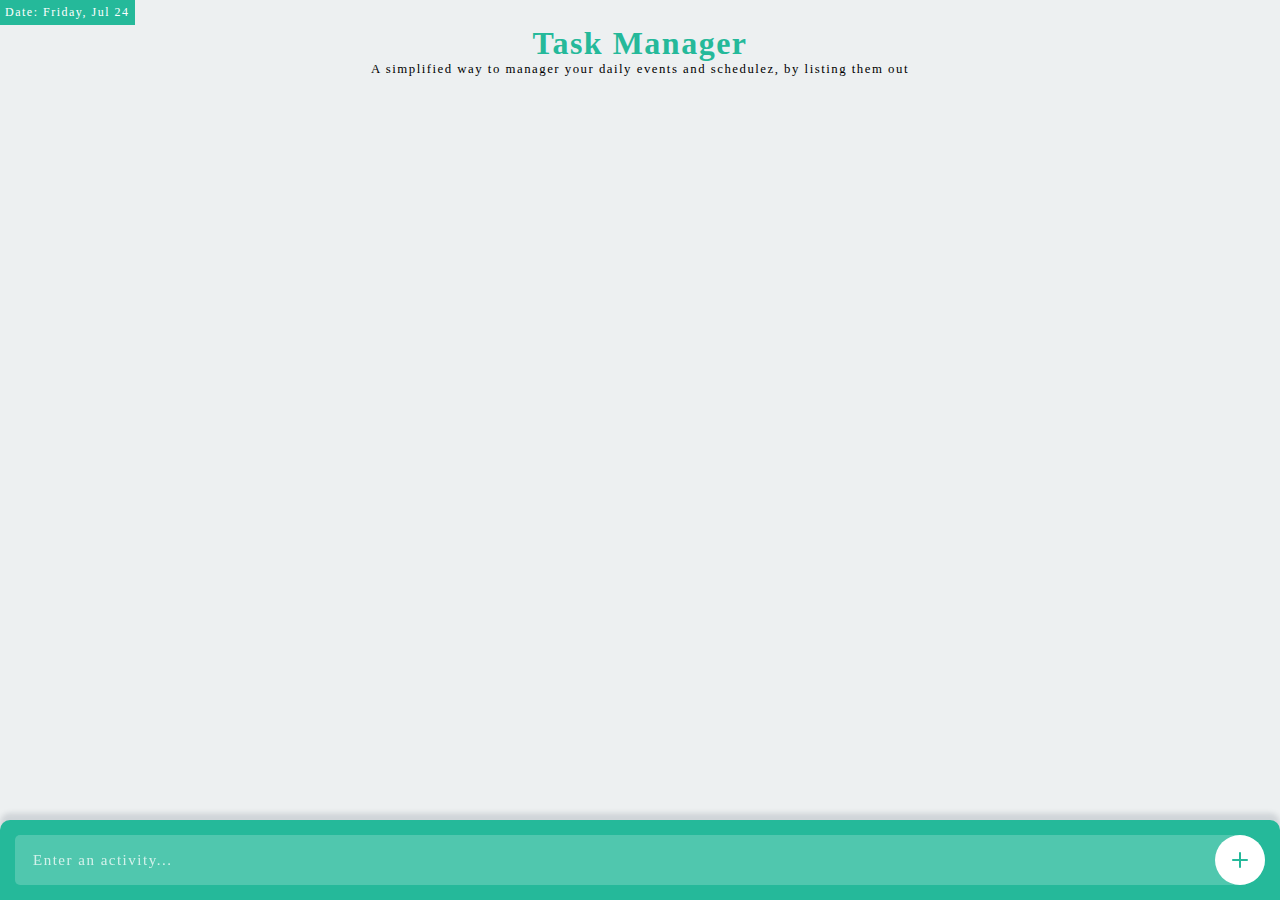
==== index.html @ f481e111 "initial commit" ====
<!DOCTYPE html>
<html>

<head>
  <meta http-equiv="Content-Type" content="text/html; charset=UTF-8" />
  <meta name="viewport" content="width=device-width, initial-scale=1, user-scalable=no" />

  <title>Task Manager</title>

  <link rel="stylesheet" href="./resources/reset.css" />
  <link rel="stylesheet" type="text/css" href="./resources/main.css" />
  <link rel="stylesheet" href="./resources/font-awesome.css" />
</head>

<body>
  <div class="dateDiv">
    Date:
    <span id="dateItem"></span>
  </div>

  <div class="container">
    <h1>Task Manager</h1>
    <p>
      A simplified way to manager your daily events and schedulez, by listing
      them out
    </p>
    <ul class="todo" id="todo"></ul>

    <div class="push"></div>
  </div>

  <footer>
    <input type="text" placeholder="Enter an activity..." id="item" autofocus />
    <button id="add">
      <svg version="1.1" xmlns="http://www.w3.org/2000/svg" xmlns:xlink="http://www.w3.org/1999/xlink" x="0px" y="0px"
        viewBox="0 0 16 16" style="enable-background:new 0 0 16 16;" xml:space="preserve">
        <g>
          <path class="fill"
            d="M16,8c0,0.5-0.5,1-1,1H9v6c0,0.5-0.5,1-1,1s-1-0.5-1-1V9H1C0.5,9,0,8.5,0,8s0.5-1,1-1h6V1c0-0.5,0.5-1,1-1s1,0.5,1,1v6h6C15.5,7,16,7.5,16,8z" />
        </g>
      </svg>
    </button>
  </footer>

  <script src="./resources/main.js"></script>
</body>

</html>
---- resources/main.css ----
/* header part */
* {
	transition: all 0.2s ease;
}
h1 {
	text-align: center;
	padding-top: 10px;
	color: #25b99a;
}
p {
	font-weight: 100;
	text-align: center;
	margin-bottom: 20px;
	font-size: 0.8em;
}
.dateDiv {
	position: absolute;
	top: 0;
	left: 0;
	color: #fff;
	background: #25b99a;
	box-sizing: border-box;
	padding: 5px;
	font-size: 12px;
}
body {
	background: #edf0f1;
	padding: 0;
}
.push {
	width: 100%;
	height: 80px;
	float: left;
	margin-top: 5px;
	visibility: hidden;
}
.noFill {
	fill: none;
}
footer {
	width: 100%;
	height: 80px;
	position: fixed;
	padding: 15px;
	bottom: 0;
	left: 0;
	z-index: 5;
	background: #25b99a;
	box-shadow: 0px -7px 5px rgba(44, 62, 80, 0.15);
	border-top-right-radius: 10px;
	border-top-left-radius: 10px;
}
footer input {
	width: 100%;
	height: 50px;
	float: left;
	color: rgb(255, 255, 255);
	font-size: 15px;
	font-weight: 400;
	text-indent: 18px;
	padding: 0 60px 0 0;
	background: rgba(255, 255, 255, 0.2);
	border-radius: 5px 25px 25px 5px;
	border: 0px;
	box-shadow: none;
	outline: none;
	-webkit-appearance: none;
	-moz-appearance: none;
}
footer input::-webkit-input-placeholder {
	color: rgba(255, 255, 255, 0.75);
}

footer input:-moz-input-placeholder {
	color: rgba(255, 255, 255, 0.75);
}

footer input::-moz-input-placeholder {
	color: rgba(255, 255, 255, 0.75);
}

footer input:-ms-input-placeholder {
	color: rgba(255, 255, 255, 0.75);
}
footer button {
	width: 50px;
	height: 50px;
	position: absolute;
	top: 15px;
	right: 15px;
	z-index: 2;
	border-radius: 25px;
	background: #fff;
	border: 0px;
	box-shadow: none;
	outline: none;
	cursor: pointer;

	-webkit-appearance: none;
	-moz-appearance: none;
}
footer button svg {
	width: 16px;
	height: 16px;
	position: absolute;
	top: 50%;
	left: 50%;
	margin: -8px 0 0 -8px;
}
footer button svg .fill {
	fill: #25b99a;
}
.container {
	width: 100%;
	float: left;
	padding: 15px;
}
ul.todo {
	width: 100%;
	float: left;
}
ul.todo li {
	width: 100%;
	min-height: 50px;
	float: left;
	font-size: 14px;
	font-weight: 500;
	color: #444;
	line-height: 22px;
	background: #fff;
	border-radius: 5px;
	position: relative;
	box-shadow: 0px 1px 2px rgba(44, 62, 80, 0.1);
	margin: 0 0 10px 0;
	padding: 14px 100px 14px 14px;
	word-break: break-word;
}

ul.todo li:last-of-type {
	margin: 0;
}

ul.todo li .buttons {
	width: 100px;
	height: 50px;
	position: absolute;
	top: 0;
	right: 0;
}
ul.todo li .buttons button {
	width: 50px;
	height: 50px;
	float: left;
	background: none;
	position: relative;
	border: 0px;
	box-shadow: none;
	outline: none;
	cursor: pointer;
	-webkit-appearance: none;
	-moz-appearance: none;
}
ul.todo li .buttons button:last-of-type:before {
	content: "";
	width: 1.3px;
	height: 30px;
	background: #edf0f1;
	position: absolute;
	top: 10px;
	left: 0;
}
ul.todo li .buttons button i {
	width: 22px;
	height: 22px;
	font-size: 1.2em;
	position: absolute;
	top: 53%;
	left: 50%;
	margin: -11px 0 0 -11px;
}

.fa-trash:hover {
	color: red;
}
.check {
	opacity: 0.5;
	text-decoration: line-through;
	transform: scale(0.9077077, 0.9908977);
}
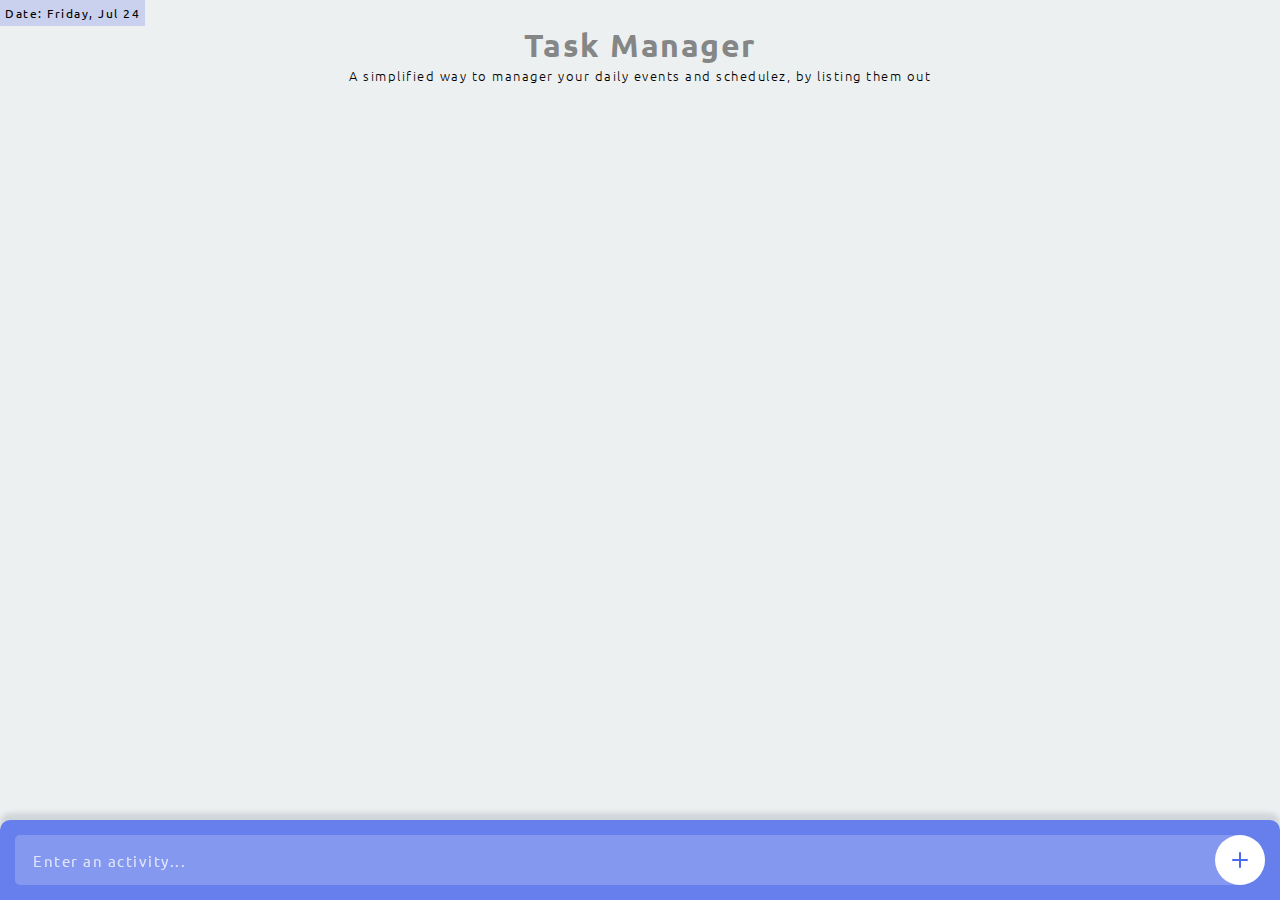
==== commit b812d44f: "Added more fonts" ====
--- a/index.html
+++ b/index.html
@@ -7,9 +7,12 @@
 
   <title>Task Manager</title>
 
+  <link href="https://fonts.googleapis.com/css?family=Ubuntu&display=swap" rel="stylesheet">
   <link rel="stylesheet" href="./resources/reset.css" />
   <link rel="stylesheet" type="text/css" href="./resources/main.css" />
-  <link rel="stylesheet" href="./resources/font-awesome.css" />
+  <!-- <link rel="stylesheet" href="./resources/fontawesome.min.css" /> -->
+  <!-- <link rel="stylesheet" https="stackpath.bootstrapcdn.com/font-awesome/4.7.0/css/font-awesome.min.css" /> -->
+
 </head>
 
 <body>
--- a/resources/main.css
+++ b/resources/main.css
@@ -1,11 +1,14 @@
 /* header part */
 * {
+	font-family: "Ubuntu", sans-serif;
+	letter-spacing: 1.5px;
 	transition: all 0.2s ease;
 }
+
 h1 {
 	text-align: center;
 	padding-top: 10px;
-	color: #25b99a;
+	color: rgba(0, 0, 0, 0.459);
 }
 p {
 	font-weight: 100;
@@ -17,8 +20,8 @@
 	position: absolute;
 	top: 0;
 	left: 0;
-	color: #fff;
-	background: #25b99a;
+	color: black;
+	background: #4d6aeb3a;
 	box-sizing: border-box;
 	padding: 5px;
 	font-size: 12px;
@@ -45,7 +48,7 @@
 	bottom: 0;
 	left: 0;
 	z-index: 5;
-	background: #25b99a;
+	background: #4d6aebd7;
 	box-shadow: 0px -7px 5px rgba(44, 62, 80, 0.15);
 	border-top-right-radius: 10px;
 	border-top-left-radius: 10px;
@@ -108,7 +111,7 @@
 	margin: -8px 0 0 -8px;
 }
 footer button svg .fill {
-	fill: #25b99a;
+	fill: #4d6aeb;
 }
 .container {
 	width: 100%;
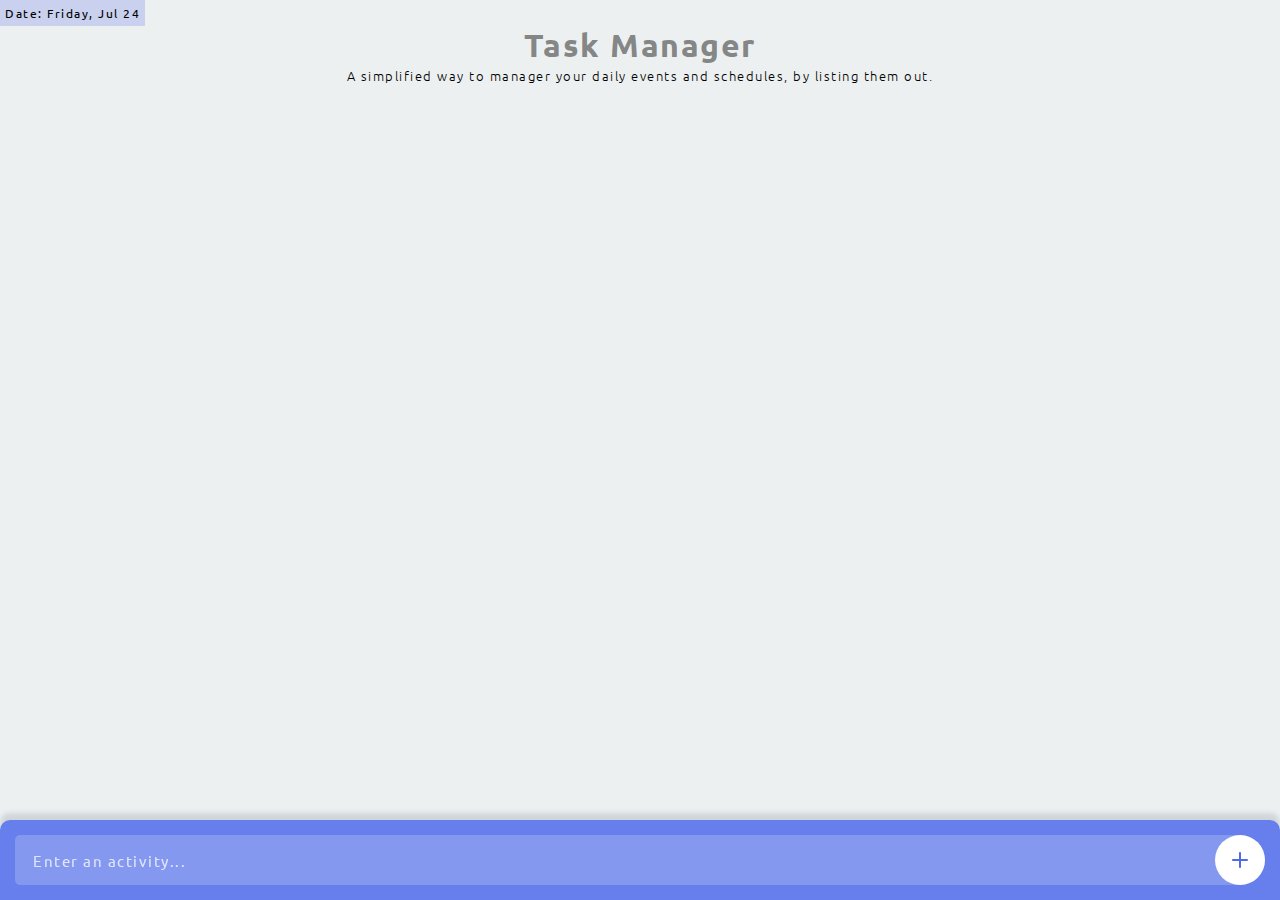
==== commit def1d833: "Corrected some words" ====
--- a/index.html
+++ b/index.html
@@ -10,8 +10,7 @@
   <link href="https://fonts.googleapis.com/css?family=Ubuntu&display=swap" rel="stylesheet">
   <link rel="stylesheet" href="./resources/reset.css" />
   <link rel="stylesheet" type="text/css" href="./resources/main.css" />
-  <!-- <link rel="stylesheet" href="./resources/fontawesome.min.css" /> -->
-  <!-- <link rel="stylesheet" https="stackpath.bootstrapcdn.com/font-awesome/4.7.0/css/font-awesome.min.css" /> -->
+  <link rel="stylesheet" href="./resources/font-awesome.css" />
 
 </head>
 
@@ -24,8 +23,7 @@
   <div class="container">
     <h1>Task Manager</h1>
     <p>
-      A simplified way to manager your daily events and schedulez, by listing
-      them out
+      A simplified way to manager your daily events and schedules, by listing them out.
     </p>
     <ul class="todo" id="todo"></ul>
 
--- a/resources/main.css
+++ b/resources/main.css
@@ -3,6 +3,20 @@
 	font-family: "Ubuntu", sans-serif;
 	letter-spacing: 1.5px;
 	transition: all 0.2s ease;
+}
+
+@font-face {
+	font-family: "FontAwesome";
+	src: url("fonts/fontawesome-webfont.eot?v=4.7.0");
+	src: url("fonts/fontawesome-webfont.eot?#iefix&v=4.7.0")
+			format("embedded-opentype"),
+		url("fonts/fontawesome-webfont.woff2?v=4.7.0") format("woff2"),
+		url("fonts/fontawesome-webfont.woff?v=4.7.0") format("woff"),
+		url("fonts/fontawesome-webfont.ttf?v=4.7.0") format("truetype"),
+		url("fonts/fontawesome-webfont.svg?v=4.7.0#fontawesomeregular")
+			format("svg");
+	font-weight: normal;
+	font-style: normal;
 }
 
 h1 {
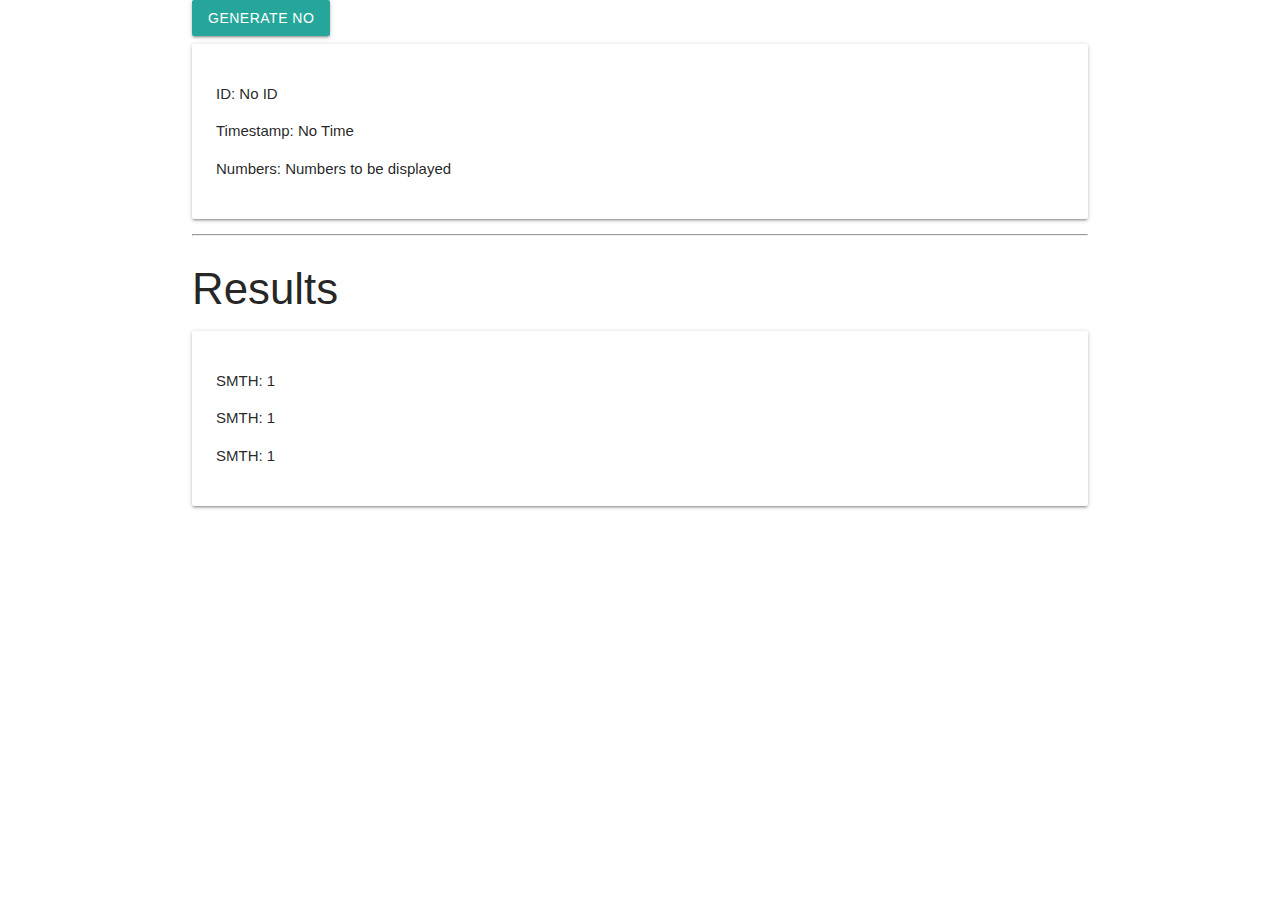
==== commit 0d7b2e1b: "Loto trial" ====
--- a/index.html
+++ b/index.html
@@ -1,49 +1,129 @@
 <!DOCTYPE html>
-<html>
+<html lang="en">
+  <head>
+    <meta charset="UTF-8" />
+    <meta name="viewport" content="width=device-width, initial-scale=1.0" />
+    <meta http-equiv="X-UA-Compatible" content="ie=edge" />
 
-<head>
-  <meta http-equiv="Content-Type" content="text/html; charset=UTF-8" />
-  <meta name="viewport" content="width=device-width, initial-scale=1, user-scalable=no" />
+    <!-- ICONS -->
+    <!--Import Google Icon Font-->
+    <link
+      href="https://fonts.googleapis.com/icon?family=Material+Icons"
+      rel="stylesheet"
+    />
+    <!-- Font Awesome -->
+    <link
+      rel="stylesheet"
+      href="https://stackpath.bootstrapcdn.com/font-awesome/4.7.0/css/font-awesome.min.css"
+    />
+    <!-- Bootstrap -->
+    <!-- <link rel="stylesheet" href="https://stackpath.bootstrapcdn.com/bootstrap/4.3.1/css/bootstrap.min.css" integrity="sha384-ggOyR0iXCbMQv3Xipma34MD+dH/1fQ784/j6cY/iJTQUOhcWr7x9JvoRxT2MZw1T" crossorigin="anonymous">
+        <script defer src="https://cdnjs.cloudflare.com/ajax/libs/popper.js/1.14.7/umd/popper.min.js" integrity="sha384-UO2eT0CpHqdSJQ6hJty5KVphtPhzWj9WO1clHTMGa3JDZwrnQq4sF86dIHNDz0W1" crossorigin="anonymous"></script>
+        <script defer src="https://stackpath.bootstrapcdn.com/bootstrap/4.3.1/js/bootstrap.min.js" integrity="sha384-JjSmVgyd0p3pXB1rRibZUAYoIIy6OrQ6VrjIEaFf/nJGzIxFDsf4x0xIM+B07jRM" crossorigin="anonymous"></script> -->
+    <!-- jQuery -->
+    <script
+      src="https://code.jquery.com/jquery-3.3.1.slim.min.js"
+      integrity="sha384-q8i/X+965DzO0rT7abK41JStQIAqVgRVzpbzo5smXKp4YfRvH+8abtTE1Pi6jizo"
+      crossorigin="anonymous"
+    ></script>
+    <!-- Materialize CSS -->
+    <link
+      rel="stylesheet"
+      href="https://cdnjs.cloudflare.com/ajax/libs/materialize/1.0.0/css/materialize.min.css"
+    />
+    <script
+      defer
+      src="https://cdnjs.cloudflare.com/ajax/libs/materialize/1.0.0/js/materialize.min.js"
+    ></script>
+    <!-- Resources -->
+    <!-- Page title -->
+    <title>Loto Forum</title>
+  </head>
+  <body>
+    <div class="container">
+      <!-- <h1>Welcome to Loto Kay <i class="fa fa-lock mark small"></i></h1> -->
 
-  <title>Task Manager</title>
+      <button id="num_gen" class="btn">Generate no</button>
 
-  <link href="https://fonts.googleapis.com/css?family=Ubuntu&display=swap" rel="stylesheet">
-  <link rel="stylesheet" href="./resources/reset.css" />
-  <link rel="stylesheet" type="text/css" href="./resources/main.css" />
-  <link rel="stylesheet" href="./resources/font-awesome.css" />
+      <div class="card-panel">
+        <p>ID: <span id="numbers_id">No ID</span></p>
+        <p>Timestamp: <span id="numbers_time">No Time</span></p>
 
-</head>
+        <p>
+          Numbers:
 
-<body>
-  <div class="dateDiv">
-    Date:
-    <span id="dateItem"></span>
-  </div>
+          <span id="numbers_to_display">
+            Numbers to be displayed
+          </span>
+        </p>
+      </div>
+      <hr />
+      <div>
+        <h3>Results</h3>
+        <div>
+          <div class="card-panel">
+            <p>SMTH: 1</p>
+            <p>SMTH: 1</p>
+            <p>SMTH: 1</p>
+          </div>
+        </div>
+      </div>
+    </div>
+    <script>
+      var twelve_generated_num = [];
+      var results = [];
 
-  <div class="container">
-    <h1>Task Manager</h1>
-    <p>
-      A simplified way to manager your daily events and schedules, by listing them out.
-    </p>
-    <ul class="todo" id="todo"></ul>
+      document.getElementById("num_gen").addEventListener("click", function() {
+        // Math.floor(Math.random() * 91);
+        //Loop 12 x and gen rand no and save them in the array of 12 nos...
+        for (i = 0; i <= 11; i++) {
+          //generate the rand num
+          var rand_num = Math.floor(Math.random() * 91);
+          // check for the occurance num 0 ...
+          if (rand_num === 0) {
+            rand_num = Math.floor(Math.random() * 91);
+          }
+          // check for the occurance of the rand num...
+          twelve_generated_num[i] = rand_num;
+        }
+        //Displaying the nums
+        var rand_gen_no_tag = "";
+        for (i = 0; i <= 11; i++) {
+          rand_gen_no_tag += "<span>" + twelve_generated_num[i] + "</span> ,";
+        }
+        //displaying all nos in the tag
+        document.getElementById(
+          "numbers_to_display"
+        ).innerHTML = rand_gen_no_tag;
+        //displaying the timestamp
+        var d = new Date();
+        var currentTime =
+          d.getDay() +
+          "/" +
+          d.getMonth() +
+          "/" +
+          d.getFullYear() +
+          " @ " +
+          d.getHours() +
+          ":" +
+          d.getMinutes() +
+          ":" +
+          d.getSeconds() +
+          ":" +
+          d.getMilliseconds();
+        document.getElementById("numbers_time").innerText = currentTime;
+        //displaying the ID
+        document.getElementById("numbers_id").innerText = "0183917";
+      });
 
-    <div class="push"></div>
-  </div>
-
-  <footer>
-    <input type="text" placeholder="Enter an activity..." id="item" autofocus />
-    <button id="add">
-      <svg version="1.1" xmlns="http://www.w3.org/2000/svg" xmlns:xlink="http://www.w3.org/1999/xlink" x="0px" y="0px"
-        viewBox="0 0 16 16" style="enable-background:new 0 0 16 16;" xml:space="preserve">
-        <g>
-          <path class="fill"
-            d="M16,8c0,0.5-0.5,1-1,1H9v6c0,0.5-0.5,1-1,1s-1-0.5-1-1V9H1C0.5,9,0,8.5,0,8s0.5-1,1-1h6V1c0-0.5,0.5-1,1-1s1,0.5,1,1v6h6C15.5,7,16,7.5,16,8z" />
-        </g>
-      </svg>
-    </button>
-  </footer>
-
-  <script src="./resources/main.js"></script>
-</body>
-
-</html>+      //   var check_occurance = function(randno) {
+      //     for (i = 0; i <= 11; i++) {
+      //       if (randno === twelve_generated_num[i]) {
+      //         randno = Math.floor(Math.random() * 91);
+      //         twelve_generated_num[i] = randno;
+      //       }
+      //     }
+      //   };
+    </script>
+  </body>
+</html>
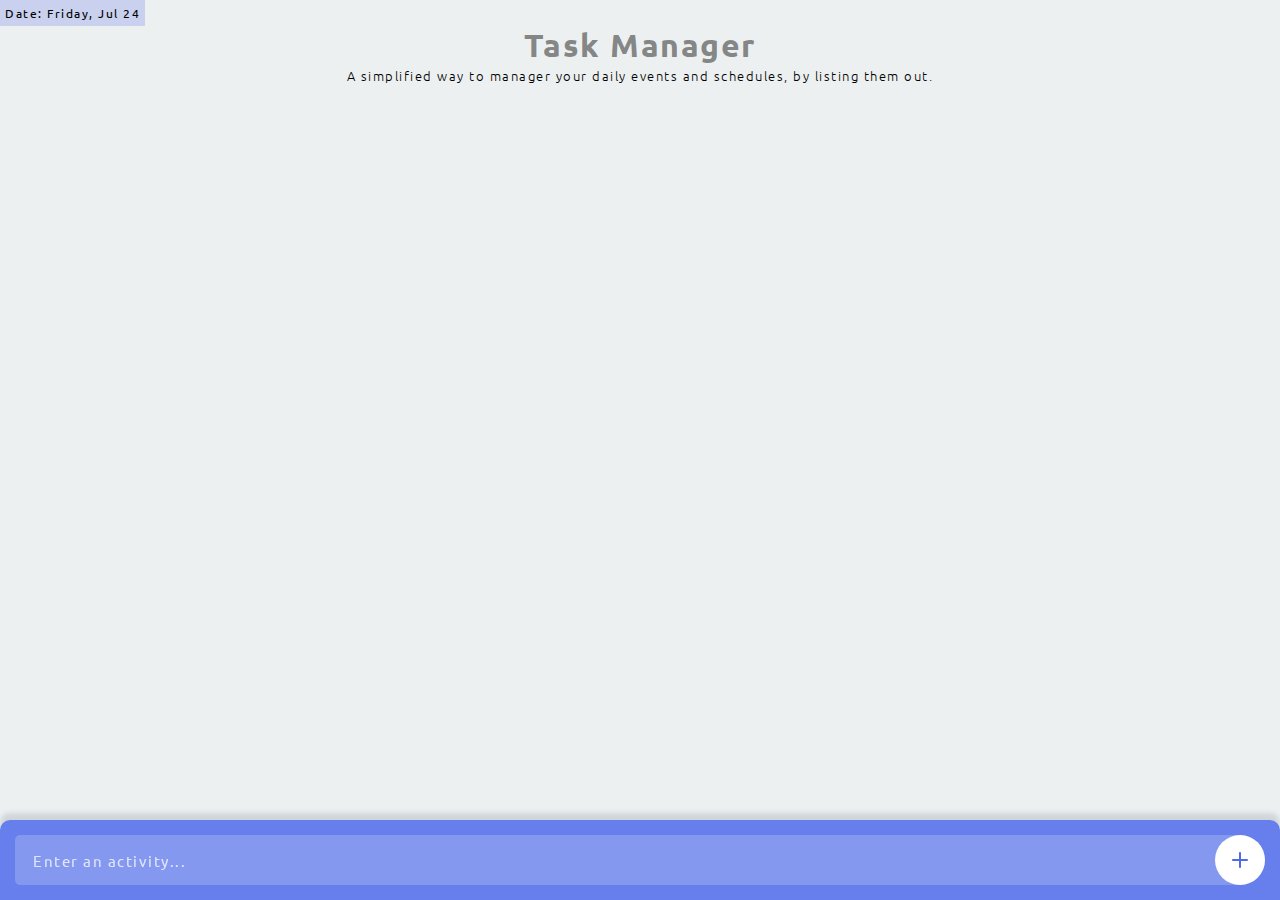
==== commit 52186076: "Some fix" ====
--- a/index.html
+++ b/index.html
@@ -1,129 +1,49 @@
 <!DOCTYPE html>
-<html lang="en">
-  <head>
-    <meta charset="UTF-8" />
-    <meta name="viewport" content="width=device-width, initial-scale=1.0" />
-    <meta http-equiv="X-UA-Compatible" content="ie=edge" />
+<html>
 
-    <!-- ICONS -->
-    <!--Import Google Icon Font-->
-    <link
-      href="https://fonts.googleapis.com/icon?family=Material+Icons"
-      rel="stylesheet"
-    />
-    <!-- Font Awesome -->
-    <link
-      rel="stylesheet"
-      href="https://stackpath.bootstrapcdn.com/font-awesome/4.7.0/css/font-awesome.min.css"
-    />
-    <!-- Bootstrap -->
-    <!-- <link rel="stylesheet" href="https://stackpath.bootstrapcdn.com/bootstrap/4.3.1/css/bootstrap.min.css" integrity="sha384-ggOyR0iXCbMQv3Xipma34MD+dH/1fQ784/j6cY/iJTQUOhcWr7x9JvoRxT2MZw1T" crossorigin="anonymous">
-        <script defer src="https://cdnjs.cloudflare.com/ajax/libs/popper.js/1.14.7/umd/popper.min.js" integrity="sha384-UO2eT0CpHqdSJQ6hJty5KVphtPhzWj9WO1clHTMGa3JDZwrnQq4sF86dIHNDz0W1" crossorigin="anonymous"></script>
-        <script defer src="https://stackpath.bootstrapcdn.com/bootstrap/4.3.1/js/bootstrap.min.js" integrity="sha384-JjSmVgyd0p3pXB1rRibZUAYoIIy6OrQ6VrjIEaFf/nJGzIxFDsf4x0xIM+B07jRM" crossorigin="anonymous"></script> -->
-    <!-- jQuery -->
-    <script
-      src="https://code.jquery.com/jquery-3.3.1.slim.min.js"
-      integrity="sha384-q8i/X+965DzO0rT7abK41JStQIAqVgRVzpbzo5smXKp4YfRvH+8abtTE1Pi6jizo"
-      crossorigin="anonymous"
-    ></script>
-    <!-- Materialize CSS -->
-    <link
-      rel="stylesheet"
-      href="https://cdnjs.cloudflare.com/ajax/libs/materialize/1.0.0/css/materialize.min.css"
-    />
-    <script
-      defer
-      src="https://cdnjs.cloudflare.com/ajax/libs/materialize/1.0.0/js/materialize.min.js"
-    ></script>
-    <!-- Resources -->
-    <!-- Page title -->
-    <title>Loto Forum</title>
-  </head>
-  <body>
-    <div class="container">
-      <!-- <h1>Welcome to Loto Kay <i class="fa fa-lock mark small"></i></h1> -->
+<head>
+  <meta http-equiv="Content-Type" content="text/html; charset=UTF-8" />
+  <meta name="viewport" content="width=device-width, initial-scale=1, user-scalable=no" />
 
-      <button id="num_gen" class="btn">Generate no</button>
+  <title>Task Manager</title>
 
-      <div class="card-panel">
-        <p>ID: <span id="numbers_id">No ID</span></p>
-        <p>Timestamp: <span id="numbers_time">No Time</span></p>
+  <link href="https://fonts.googleapis.com/css?family=Ubuntu&display=swap" rel="stylesheet">
+  <link rel="stylesheet" href="./resources/reset.css" />
+  <link rel="stylesheet" type="text/css" href="./resources/main.css" />
+  <link rel="stylesheet" href="./resources/font-awesome.css" />
 
-        <p>
-          Numbers:
+</head>
 
-          <span id="numbers_to_display">
-            Numbers to be displayed
-          </span>
-        </p>
-      </div>
-      <hr />
-      <div>
-        <h3>Results</h3>
-        <div>
-          <div class="card-panel">
-            <p>SMTH: 1</p>
-            <p>SMTH: 1</p>
-            <p>SMTH: 1</p>
-          </div>
-        </div>
-      </div>
-    </div>
-    <script>
-      var twelve_generated_num = [];
-      var results = [];
+<body>
+  <div class="dateDiv">
+    Date:
+    <span id="dateItem"></span>
+  </div>
 
-      document.getElementById("num_gen").addEventListener("click", function() {
-        // Math.floor(Math.random() * 91);
-        //Loop 12 x and gen rand no and save them in the array of 12 nos...
-        for (i = 0; i <= 11; i++) {
-          //generate the rand num
-          var rand_num = Math.floor(Math.random() * 91);
-          // check for the occurance num 0 ...
-          if (rand_num === 0) {
-            rand_num = Math.floor(Math.random() * 91);
-          }
-          // check for the occurance of the rand num...
-          twelve_generated_num[i] = rand_num;
-        }
-        //Displaying the nums
-        var rand_gen_no_tag = "";
-        for (i = 0; i <= 11; i++) {
-          rand_gen_no_tag += "<span>" + twelve_generated_num[i] + "</span> ,";
-        }
-        //displaying all nos in the tag
-        document.getElementById(
-          "numbers_to_display"
-        ).innerHTML = rand_gen_no_tag;
-        //displaying the timestamp
-        var d = new Date();
-        var currentTime =
-          d.getDay() +
-          "/" +
-          d.getMonth() +
-          "/" +
-          d.getFullYear() +
-          " @ " +
-          d.getHours() +
-          ":" +
-          d.getMinutes() +
-          ":" +
-          d.getSeconds() +
-          ":" +
-          d.getMilliseconds();
-        document.getElementById("numbers_time").innerText = currentTime;
-        //displaying the ID
-        document.getElementById("numbers_id").innerText = "0183917";
-      });
+  <div class="container">
+    <h1>Task Manager</h1>
+    <p>
+      A simplified way to manager your daily events and schedules, by listing them out.
+    </p>
+    <ul class="todo" id="todo"></ul>
 
-      //   var check_occurance = function(randno) {
-      //     for (i = 0; i <= 11; i++) {
-      //       if (randno === twelve_generated_num[i]) {
-      //         randno = Math.floor(Math.random() * 91);
-      //         twelve_generated_num[i] = randno;
-      //       }
-      //     }
-      //   };
-    </script>
-  </body>
-</html>
+    <div class="push"></div>
+  </div>
+
+  <footer>
+    <input type="text" placeholder="Enter an activity..." id="item" autofocus />
+    <button id="add">
+      <svg version="1.1" xmlns="http://www.w3.org/2000/svg" xmlns:xlink="http://www.w3.org/1999/xlink" x="0px" y="0px"
+        viewBox="0 0 16 16" style="enable-background:new 0 0 16 16;" xml:space="preserve">
+        <g>
+          <path class="fill"
+            d="M16,8c0,0.5-0.5,1-1,1H9v6c0,0.5-0.5,1-1,1s-1-0.5-1-1V9H1C0.5,9,0,8.5,0,8s0.5-1,1-1h6V1c0-0.5,0.5-1,1-1s1,0.5,1,1v6h6C15.5,7,16,7.5,16,8z" />
+        </g>
+      </svg>
+    </button>
+  </footer>
+
+  <script src="./resources/main.js"></script>
+</body>
+
+</html>--- a/resources/main.css
+++ b/resources/main.css
@@ -0,0 +1,206 @@
+/* header part */
+* {
+	font-family: "Ubuntu", sans-serif;
+	letter-spacing: 1.5px;
+	transition: all 0.2s ease;
+}
+
+@font-face {
+	font-family: "FontAwesome";
+	src: url("fonts/fontawesome-webfont.eot?v=4.7.0");
+	src: url("fonts/fontawesome-webfont.eot?#iefix&v=4.7.0")
+			format("embedded-opentype"),
+		url("fonts/fontawesome-webfont.woff2?v=4.7.0") format("woff2"),
+		url("fonts/fontawesome-webfont.woff?v=4.7.0") format("woff"),
+		url("fonts/fontawesome-webfont.ttf?v=4.7.0") format("truetype"),
+		url("fonts/fontawesome-webfont.svg?v=4.7.0#fontawesomeregular")
+			format("svg");
+	font-weight: normal;
+	font-style: normal;
+}
+
+h1 {
+	text-align: center;
+	padding-top: 10px;
+	color: rgba(0, 0, 0, 0.459);
+}
+p {
+	font-weight: 100;
+	text-align: center;
+	margin-bottom: 20px;
+	font-size: 0.8em;
+}
+.dateDiv {
+	position: absolute;
+	top: 0;
+	left: 0;
+	color: black;
+	background: #4d6aeb3a;
+	box-sizing: border-box;
+	padding: 5px;
+	font-size: 12px;
+}
+body {
+	background: #edf0f1;
+	padding: 0;
+}
+.push {
+	width: 100%;
+	height: 80px;
+	float: left;
+	margin-top: 5px;
+	visibility: hidden;
+}
+.noFill {
+	fill: none;
+}
+footer {
+	width: 100%;
+	height: 80px;
+	position: fixed;
+	padding: 15px;
+	bottom: 0;
+	left: 0;
+	z-index: 5;
+	background: #4d6aebd7;
+	box-shadow: 0px -7px 5px rgba(44, 62, 80, 0.15);
+	border-top-right-radius: 10px;
+	border-top-left-radius: 10px;
+}
+footer input {
+	width: 100%;
+	height: 50px;
+	float: left;
+	color: rgb(255, 255, 255);
+	font-size: 15px;
+	font-weight: 400;
+	text-indent: 18px;
+	padding: 0 60px 0 0;
+	background: rgba(255, 255, 255, 0.2);
+	border-radius: 5px 25px 25px 5px;
+	border: 0px;
+	box-shadow: none;
+	outline: none;
+	-webkit-appearance: none;
+	-moz-appearance: none;
+}
+footer input::-webkit-input-placeholder {
+	color: rgba(255, 255, 255, 0.75);
+}
+
+footer input:-moz-input-placeholder {
+	color: rgba(255, 255, 255, 0.75);
+}
+
+footer input::-moz-input-placeholder {
+	color: rgba(255, 255, 255, 0.75);
+}
+
+footer input:-ms-input-placeholder {
+	color: rgba(255, 255, 255, 0.75);
+}
+footer button {
+	width: 50px;
+	height: 50px;
+	position: absolute;
+	top: 15px;
+	right: 15px;
+	z-index: 2;
+	border-radius: 25px;
+	background: #fff;
+	border: 0px;
+	box-shadow: none;
+	outline: none;
+	cursor: pointer;
+
+	-webkit-appearance: none;
+	-moz-appearance: none;
+}
+footer button svg {
+	width: 16px;
+	height: 16px;
+	position: absolute;
+	top: 50%;
+	left: 50%;
+	margin: -8px 0 0 -8px;
+}
+footer button svg .fill {
+	fill: #4d6aeb;
+}
+.container {
+	width: 100%;
+	float: left;
+	padding: 15px;
+}
+ul.todo {
+	width: 100%;
+	float: left;
+}
+ul.todo li {
+	width: 100%;
+	min-height: 50px;
+	float: left;
+	font-size: 14px;
+	font-weight: 500;
+	color: #444;
+	line-height: 22px;
+	background: #fff;
+	border-radius: 5px;
+	position: relative;
+	box-shadow: 0px 1px 2px rgba(44, 62, 80, 0.1);
+	margin: 0 0 10px 0;
+	padding: 14px 100px 14px 14px;
+	word-break: break-word;
+}
+
+ul.todo li:last-of-type {
+	margin: 0;
+}
+
+ul.todo li .buttons {
+	width: 100px;
+	height: 50px;
+	position: absolute;
+	top: 0;
+	right: 0;
+}
+ul.todo li .buttons button {
+	width: 50px;
+	height: 50px;
+	float: left;
+	background: none;
+	position: relative;
+	border: 0px;
+	box-shadow: none;
+	outline: none;
+	cursor: pointer;
+	-webkit-appearance: none;
+	-moz-appearance: none;
+}
+ul.todo li .buttons button:last-of-type:before {
+	content: "";
+	width: 1.3px;
+	height: 30px;
+	background: #edf0f1;
+	position: absolute;
+	top: 10px;
+	left: 0;
+}
+ul.todo li .buttons button i {
+	width: 22px;
+	height: 22px;
+	font-size: 1.2em;
+	position: absolute;
+	top: 53%;
+	left: 50%;
+	margin: -11px 0 0 -11px;
+}
+
+.fa-trash:hover {
+	color: red;
+}
+.check {
+	opacity: 0.5;
+	text-decoration: line-through;
+	transform: scale(0.9077077, 0.9908977);
+}
